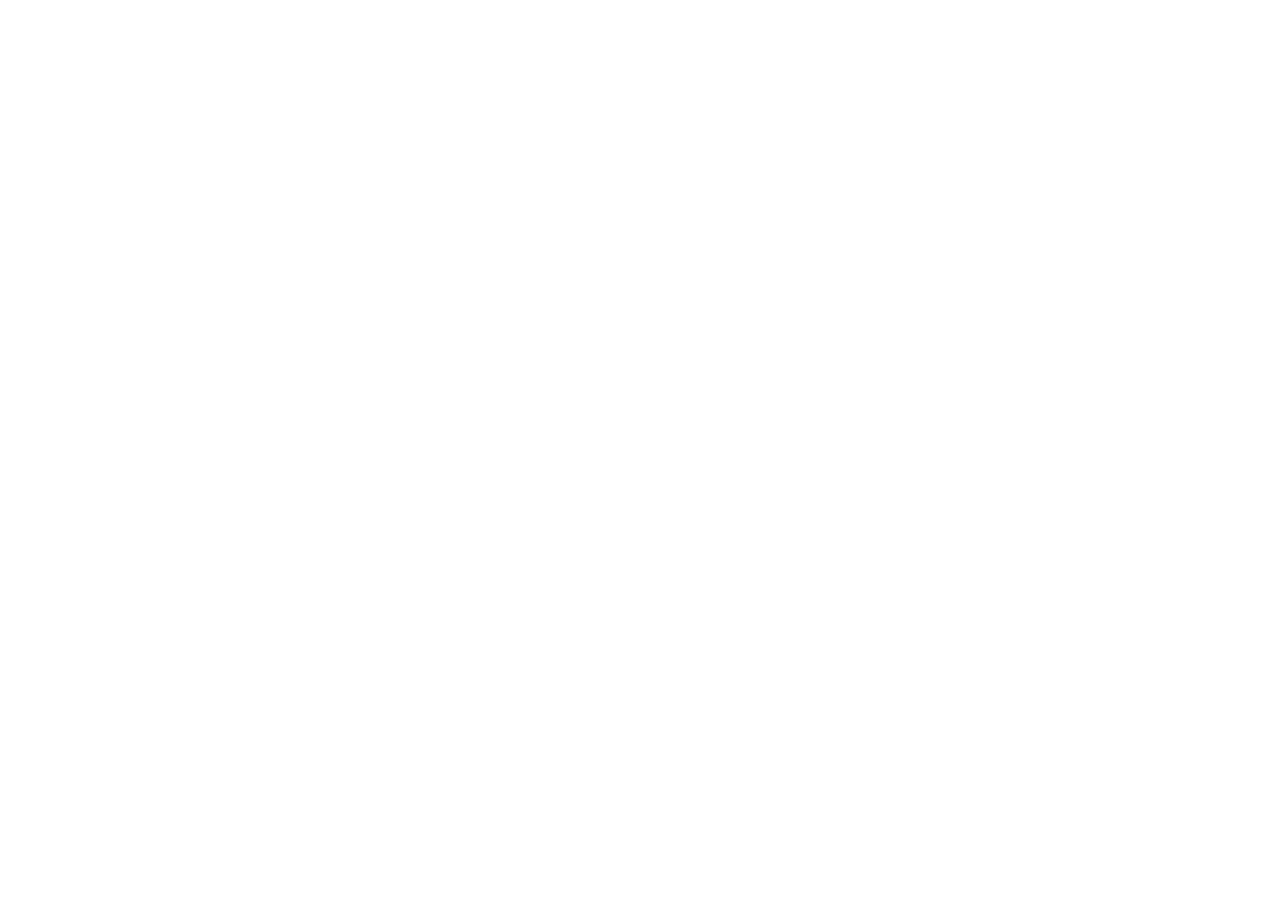
==== pages/index.html @ e1aa2715 "start file" ====
<!DOCTYPE html>
<html lang="en">
<head>
        <meta charset="UTF-8">
        <meta http-equiv="X-UA-Compatible" content="IE=edge">
        <meta name="viewport" content="width=device-width, initial-scale=1.0">
        <title>Document</title>
        <link rel="stylesheet" href="../css/main.css">
        <link rel="stylesheet" href="../css/index.css">
</head>
<body>
        
</body>
</html>
---- css/main.css ----
*{
        margin: 0;
        padding: 0;
        box-sizing: border-box;
}

.container{
        width: 80%;
        margin: 0 auto;
}
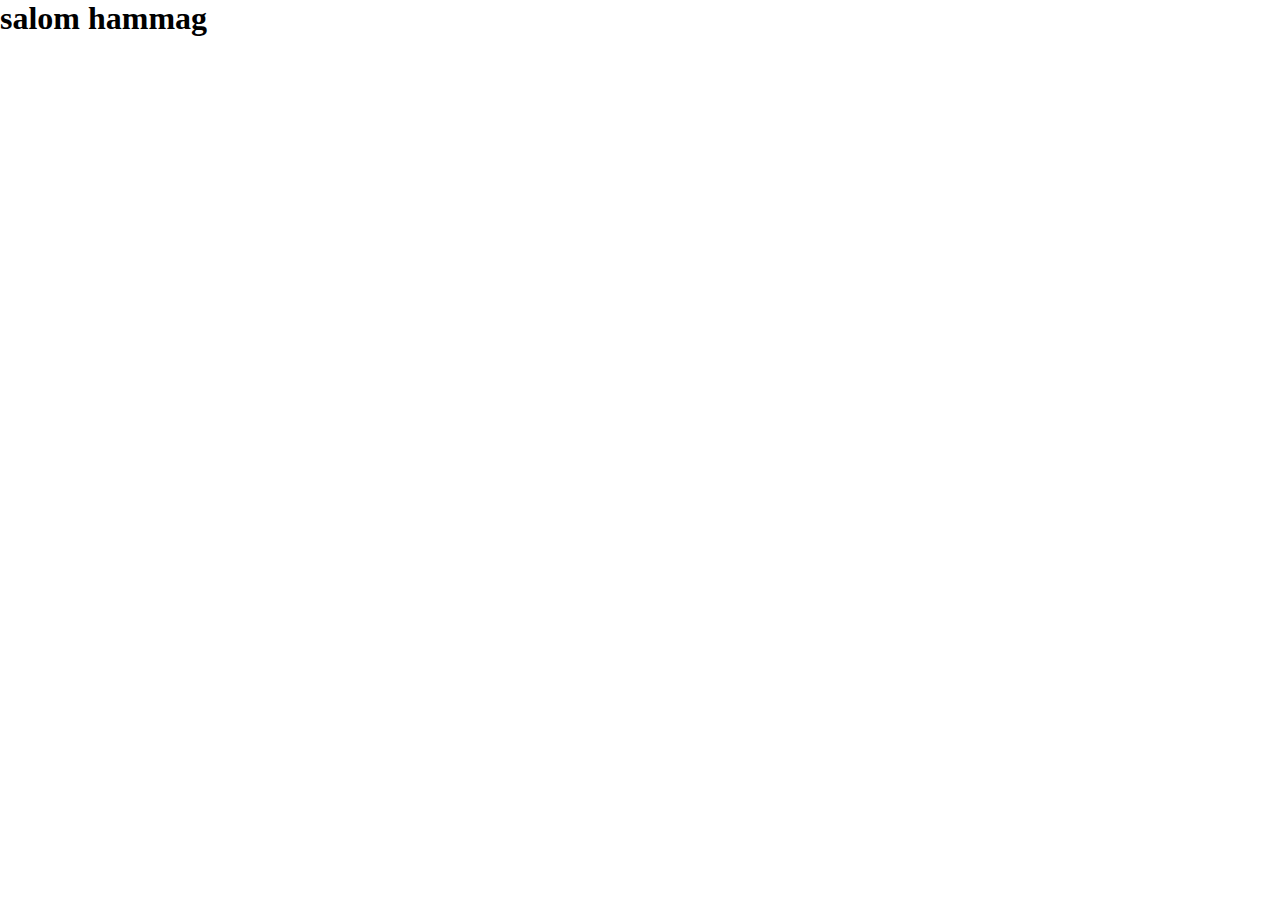
==== commit 290bc40f: "skjdhfkjsh" ====
--- a/pages/index.html
+++ b/pages/index.html
@@ -9,6 +9,6 @@
         <link rel="stylesheet" href="../css/index.css">
 </head>
 <body>
-        
+        <h1>salom hammag</h1>
 </body>
 </html>